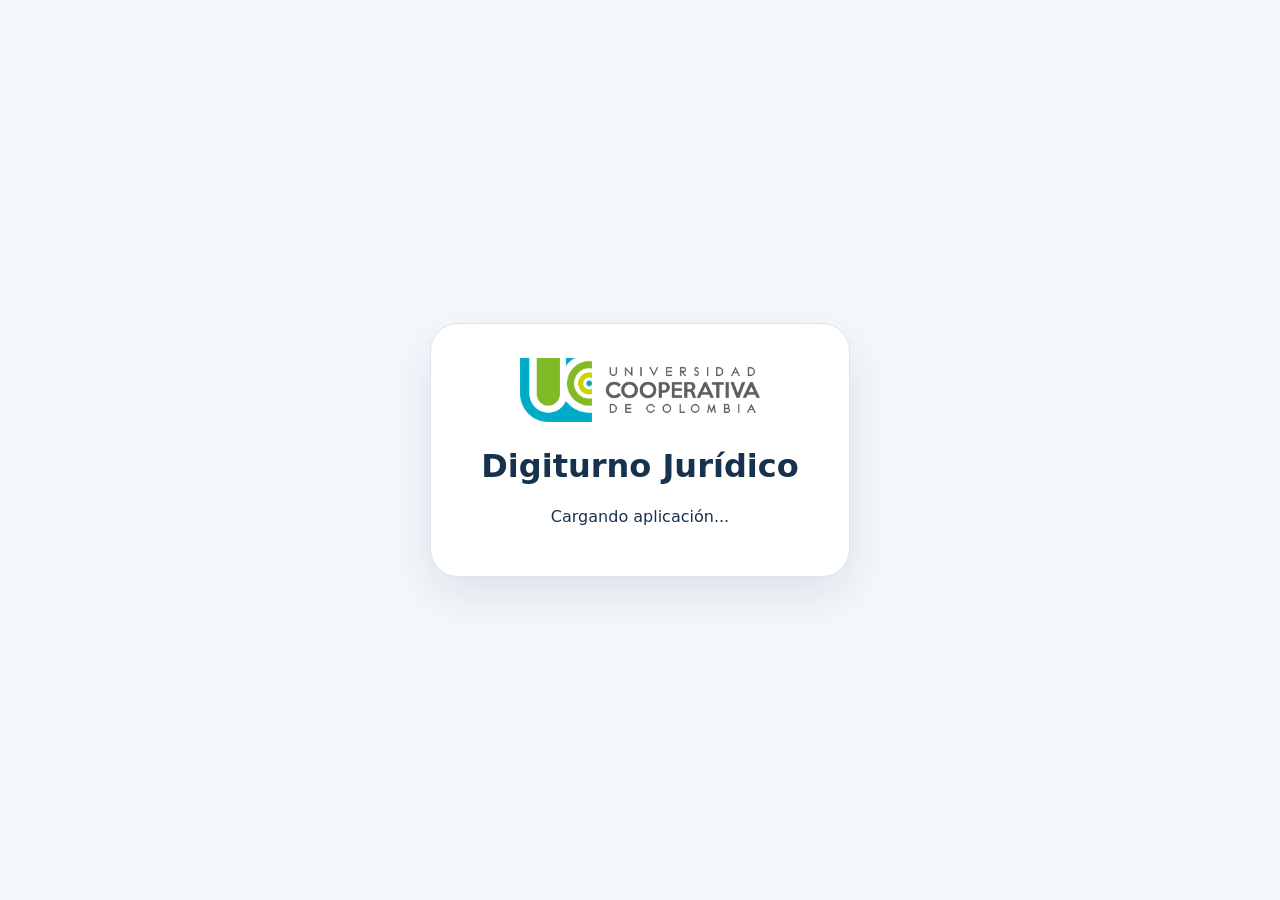
==== asesor.html @ 0137b6f1 "Add files via upload" ====
<!DOCTYPE html>
<html lang="es">
<head>
  <meta charset="UTF-8" />
  <meta name="viewport" content="width=device-width, initial-scale=1.0" />
  <title>Panel Asesor | Digiturno Jurídico UCC</title>
  <link rel="stylesheet" href="css/styles.css" />
</head>
<body>
  <div id="app" class="app-loading">
    <div class="loading-card">
      <img src="assets/img/logo_ucc_horizontal.png" alt="Universidad Cooperativa de Colombia" />
      <h1>Digiturno Jurídico</h1>
      <p>Cargando aplicación...</p>
    </div>
  </div>
  <script type="module" src="js/asesor.js"></script>
</body>
</html>
---- css/styles.css ----
:root{
  --ucc-blue:#00ACC9;
  --ucc-dark:#132740;
  --ucc-green:#80BA27;
  --ucc-lime:#CAD400;
  --text:#17324D;
  --muted:#62748A;
  --line:#D9E4F2;
  --bg:#F4F8FC;
  --white:#fff;
  --danger:#E73B22;
  --orange:#FF9500;
  --shadow:0 18px 45px rgba(19,39,64,.10);
  --radius:22px;
}
*{box-sizing:border-box}
html,body{margin:0;min-height:100%;font-family:system-ui,-apple-system,"Segoe UI",Roboto,Arial,sans-serif;background:var(--bg);color:var(--text)}
a{text-decoration:none;color:inherit}.hidden{display:none!important}
button,input,select,textarea{font:inherit}.muted{color:var(--muted)}
.btn{border:0;border-radius:14px;padding:12px 18px;font-weight:900;cursor:pointer;display:inline-flex;align-items:center;justify-content:center;gap:8px;transition:.18s ease;box-shadow:0 8px 20px rgba(0,172,201,.14)}
.btn:hover{transform:translateY(-1px)}.btn:disabled{opacity:.55;cursor:not-allowed;transform:none}
.btn-primary{background:linear-gradient(135deg,#0A84FF,#28C7FA);color:white}.btn-secondary{background:linear-gradient(135deg,#00B894,#26D7B3);color:white}.btn-warning{background:linear-gradient(135deg,#FF9500,#FFC247);color:#402400}.btn-danger{background:linear-gradient(135deg,#E73B22,#FF715C);color:#fff}.btn-outline{background:#fff;color:#0B5394;border:1px solid var(--line)}.btn-small{padding:8px 12px;border-radius:10px;font-size:13px}
input,select,textarea{border:1px solid var(--line);border-radius:14px;padding:12px 14px;background:#fff;color:var(--text);outline:0;width:100%}textarea{resize:vertical}input:focus,select:focus,textarea:focus{border-color:#0A84FF;box-shadow:0 0 0 4px rgba(10,132,255,.12)}
label{display:grid;gap:7px;font-weight:800;color:#344B63}.form-stack,.form-grid{display:grid;gap:14px}.form-grid{grid-template-columns:repeat(2,minmax(0,1fr))}.full{grid-column:1/-1}.action-row{display:flex;gap:10px;flex-wrap:wrap;align-items:center}.checkbox-grid{display:grid;grid-template-columns:repeat(auto-fit,minmax(190px,1fr));gap:10px;border:1px solid var(--line);border-radius:16px;padding:14px}.checkbox-grid label{display:flex;align-items:center;gap:8px;font-weight:700}.checkbox-grid input{width:auto}
.alert{padding:14px 16px;border-radius:16px;margin:14px 0;font-weight:800}.alert-info{background:#EAF3FF;color:#0B5394}.alert-success{background:#E9FFF6;color:#047857}.alert-danger{background:#FFECEC;color:#B42318}.badge{display:inline-flex;padding:6px 10px;border-radius:999px;background:#EAF3FF;color:#17324D;font-weight:900;font-size:12px}.badge-red{background:#FFE7E2;color:#B42318}.badge-green{background:#E9FFF6;color:#047857}
.app-loading{min-height:100vh;display:grid;place-items:center}.loading-card{width:min(420px,90vw);background:white;border:1px solid var(--line);border-radius:28px;padding:34px;text-align:center;box-shadow:var(--shadow)}.loading-card img{max-width:240px;width:80%}
.login-page{min-height:100vh;display:grid;place-items:center;padding:24px;background:radial-gradient(circle at top left,#D9F7FF,transparent 35%),linear-gradient(135deg,#EAF5FF,#F8FFFD)}.login-card{width:min(460px,100%);background:white;border-radius:30px;padding:34px;box-shadow:var(--shadow);text-align:center}.login-card img{max-width:240px;width:80%;margin-bottom:10px}.login-card h1{margin:6px 0;color:var(--ucc-dark)}.login-card p{color:var(--muted)}
.app-layout{display:grid;grid-template-columns:280px 1fr;min-height:100vh}.sidebar{position:sticky;top:0;height:100vh;background:#fff;border-right:1px solid var(--line);padding:18px;display:flex;flex-direction:column;box-shadow:10px 0 25px rgba(32,74,120,.05);z-index:5}.brand{display:grid;gap:8px;margin-bottom:22px}.brand-logo{background:white;border:1px solid var(--line);border-radius:16px;padding:10px;display:grid;place-items:center}.brand-logo img{max-width:100%;max-height:78px;object-fit:contain}.brand strong{font-size:18px;color:#0B5394}.brand small{display:block;color:var(--muted);font-weight:700}.sidebar nav{display:grid;gap:8px}.sidebar nav a,.sidebar nav button{border:0;background:transparent;text-align:left;padding:13px 14px;border-radius:14px;color:#31516F;font-weight:900;cursor:pointer}.sidebar nav a:hover,.sidebar nav button:hover,.sidebar nav a.active{background:#EAF3FF;color:#0B5394}.sidebar-footer{margin-top:auto;display:grid;gap:10px;color:var(--muted)}
.content{padding:28px;max-width:1500px;width:100%}.topbar{display:flex;align-items:center;justify-content:space-between;gap:16px;margin-bottom:20px}.topbar h1{margin:0;font-size:34px;color:var(--ucc-dark)}.topbar p{margin:6px 0 0;color:var(--muted)}.grid{display:grid;gap:18px}.stats-grid{grid-template-columns:repeat(4,minmax(0,1fr));margin-bottom:18px}.stat-card,.panel{background:white;border:1px solid var(--line);border-radius:var(--radius);box-shadow:var(--shadow);padding:22px}.stat-card span{display:block;color:var(--muted);font-weight:900}.stat-card strong{font-size:38px;color:#0A84FF}.two-columns{grid-template-columns:1fr 1fr}.panel-header{display:flex;align-items:center;justify-content:space-between;gap:12px;margin-bottom:14px}.panel-header h2,.panel h2{margin:0;color:var(--ucc-dark)}.table-responsive{overflow:auto}table{border-collapse:collapse;width:100%;background:white}th,td{text-align:left;padding:13px;border-bottom:1px solid var(--line)}th{color:#48637C;font-size:13px;text-transform:uppercase;letter-spacing:.04em}
.kiosk-page{min-height:100vh;background:radial-gradient(circle at top right,#CFFFEF,transparent 34%),linear-gradient(135deg,#EAF5FF,#FFFFFF)}.kiosk{padding:34px;max-width:1280px;margin:auto}.kiosk-header{display:flex;align-items:center;justify-content:space-between;gap:16px;margin-bottom:28px}.kiosk-header img{max-height:84px;max-width:300px;background:#fff;border-radius:18px;padding:10px;border:1px solid var(--line)}.kiosk-header h1{font-size:46px;margin:10px 0;color:var(--ucc-dark)}.kiosk-header p{color:var(--muted);font-size:20px}.service-grid{display:grid;grid-template-columns:repeat(auto-fit,minmax(230px,1fr));gap:18px}.service-button{border:0;text-align:left;min-height:190px;background:#fff;border-radius:28px;padding:26px;box-shadow:var(--shadow);cursor:pointer;border-top:8px solid var(--service-color);transition:.2s}.service-button:hover{transform:translateY(-4px)}.service-prefix{background:var(--service-color);color:#fff;border-radius:999px;padding:7px 12px;font-weight:900}.service-button strong{display:block;font-size:26px;margin:18px 0 8px}.service-button small{color:var(--muted);font-size:15px;line-height:1.4}.ticket-modal{position:fixed;inset:0;background:rgba(9,29,49,.55);display:grid;place-items:center;padding:22px;z-index:20}.ticket-card{background:#fff;border-radius:30px;padding:34px;max-width:520px;width:100%;box-shadow:0 30px 90px rgba(0,0,0,.22);text-align:center}.ticket-card h2{font-size:70px;margin:12px 0;color:#0A84FF}
.screen-page{height:100vh;overflow:hidden;background:#eef2f7;color:#14304d}.tv-screen{height:100vh;padding:8px;background:#eef2f7;display:flex;align-items:center;justify-content:center}.tv-shell{width:min(1880px,100%);height:calc(100vh - 16px);background:#f8fafc;border:8px solid #222;border-radius:8px;box-shadow:0 20px 50px rgba(0,0,0,.2);padding:10px;display:flex;flex-direction:column;gap:10px;overflow:hidden}.tv-header{background:#f8fafc;border:1px solid #d7dde8;border-radius:18px;padding:10px 18px;display:flex;justify-content:space-between;align-items:center;gap:18px}.tv-header-left{display:flex;align-items:center;gap:16px;min-width:0}.tv-logo{max-height:80px;max-width:330px;background:#fff;border-radius:14px;padding:8px;border:1px solid #dde4ef;object-fit:contain}.tv-title-wrap h1{margin:0;color:#0b2f73;font-size:clamp(26px,3vw,42px);line-height:1.05;font-weight:900}.tv-title-wrap p{margin:6px 0 0;color:#5e6a78;font-size:clamp(14px,1.4vw,20px)}.tv-clock-box{min-width:280px;background:#f2f5f9;border:1px solid #d8dde6;border-radius:20px;padding:14px 18px;text-align:center}.tv-clock-time{font-size:clamp(26px,2.5vw,38px);color:#1d4b96;font-weight:900;line-height:1.1}.tv-clock-date{margin-top:6px;color:#667181;font-size:clamp(13px,1.1vw,17px);text-transform:capitalize}
.tv-layout{display:grid;grid-template-columns:350px 1fr;gap:12px;min-height:0;flex:1;overflow:hidden}.tv-sidebar,.tv-main{min-height:0;overflow:hidden}.tv-main{display:grid;grid-template-rows:auto minmax(0,1fr) auto;gap:6px}.tv-panel-heading{display:flex;align-items:center;gap:10px;font-size:clamp(20px,1.7vw,28px);font-weight:900;margin-bottom:10px;color:#1350a8}.tv-panel-icon{display:grid;place-items:center;width:32px;height:32px;border-radius:8px;background:#eef5ff;font-size:18px}.tv-last-list{display:grid;gap:10px}.tv-last-card{display:grid;grid-template-columns:68px 1fr;background:#fff;border:1px solid #dde4ef;border-radius:16px;overflow:hidden;box-shadow:0 5px 12px rgba(0,0,0,.05)}.tv-last-number{background:linear-gradient(180deg,#0f56b1,#0a4a99);color:#fff;font-weight:900;font-size:clamp(24px,2vw,34px);display:grid;place-items:center;padding:14px 8px}.tv-last-info{padding:12px 14px;display:grid;gap:2px;align-content:center}.tv-last-title{font-size:clamp(18px,1.4vw,26px);font-weight:900;color:#1a1a1a;text-transform:uppercase;line-height:1.1}.tv-last-code{font-size:clamp(20px,1.8vw,32px);font-weight:900;color:#1c63b9;line-height:1.05}.tv-last-point{font-size:clamp(14px,1.05vw,19px);font-weight:700;color:#616d7c}.tv-last-card.empty{grid-template-columns:1fr;min-height:110px;display:grid;place-items:center;font-size:20px;color:#6f7b8b;font-weight:800}.tv-video-card{background:#fff;border:1px solid #dde4ef;border-radius:18px;padding:6px 6px 4px;box-shadow:0 6px 14px rgba(0,0,0,.05);min-height:0}.tv-video-stage{height:min(54vh,560px);min-height:0;aspect-ratio:16/9;background:#111;border-radius:16px;overflow:hidden;display:grid;place-items:center}.tv-video-stage video,.tv-video-stage iframe{width:100%;height:100%;min-height:0;border:0;background:#111;object-fit:contain;display:block}.tv-video-placeholder{display:grid;place-items:center;text-align:center;padding:30px;color:#d9e5ff;font-size:22px;line-height:1.4;background:linear-gradient(135deg,#34495e,#111);width:100%;height:100%}.tv-call-banner{display:grid;grid-template-columns:1.15fr .85fr;background:#fff;border:2px solid #f05a4a;border-radius:18px;overflow:hidden;box-shadow:0 8px 18px rgba(0,0,0,.06)}.tv-call-banner.flash{animation:flashCall 1s ease 2}.tv-call-left{padding:8px 20px 6px;background:linear-gradient(180deg,#fff,#fff9f8)}.tv-call-right{padding:8px 20px 6px;background:linear-gradient(180deg,#e84c2a,#d93917);display:grid;place-items:center;gap:8px;border-left:1px solid rgba(255,255,255,.4)}.tv-call-label{color:#d42f13;font-size:clamp(20px,1.45vw,28px);font-weight:950;display:flex;align-items:center;gap:10px;margin-bottom:2px}.tv-call-service{color:#d52d10;font-size:clamp(36px,3.1vw,56px);font-weight:950;line-height:1;text-transform:uppercase}.tv-call-point{margin-top:4px;color:#4f5967;font-size:clamp(16px,1.05vw,20px);font-weight:700}.tv-call-point strong{color:#16396c;font-size:clamp(18px,1.2vw,24px)}.tv-call-code{color:#fff;font-size:clamp(46px,4.4vw,84px);font-weight:950;line-height:1;text-align:center;letter-spacing:1px}.tv-sound-btn{padding:7px 14px;font-size:14px;box-shadow:none}.tv-ticker{background:#0f57b1;border-radius:0 0 6px 6px;padding:10px 0;border-top:2px solid #0a4690;overflow:hidden}.tv-ticker-track{display:inline-block;white-space:nowrap;min-width:100%;animation:ticker-scroll 26s linear infinite}.tv-ticker-track span{display:inline-block;padding-left:100%;font-size:clamp(20px,1.4vw,28px);font-weight:900;color:white;letter-spacing:.02em}@keyframes ticker-scroll{0%{transform:translateX(0)}100%{transform:translateX(-100%)}}@keyframes flashCall{0%,100%{transform:scale(1)}50%{transform:scale(1.01);box-shadow:0 0 0 10px rgba(240,90,74,.18)}}
@media(max-width:1100px){.app-layout{grid-template-columns:1fr}.sidebar{position:relative;height:auto}.content{padding:18px}.stats-grid,.two-columns,.form-grid{grid-template-columns:1fr}.tv-layout{grid-template-columns:300px 1fr}.tv-video-stage{height:min(48vh,430px)}}
@media(max-width:780px){.tv-screen{overflow:auto;height:auto;min-height:100vh}.screen-page{overflow:auto;height:auto}.tv-shell{height:auto;min-height:100vh;overflow:visible;border-width:4px}.tv-header,.tv-layout,.tv-call-banner{grid-template-columns:1fr;display:grid}.tv-header-left{align-items:flex-start}.tv-clock-box{min-width:0}.tv-video-stage{height:auto;min-height:260px}.tv-call-right{border-left:0;border-top:1px solid rgba(255,255,255,.4)}}
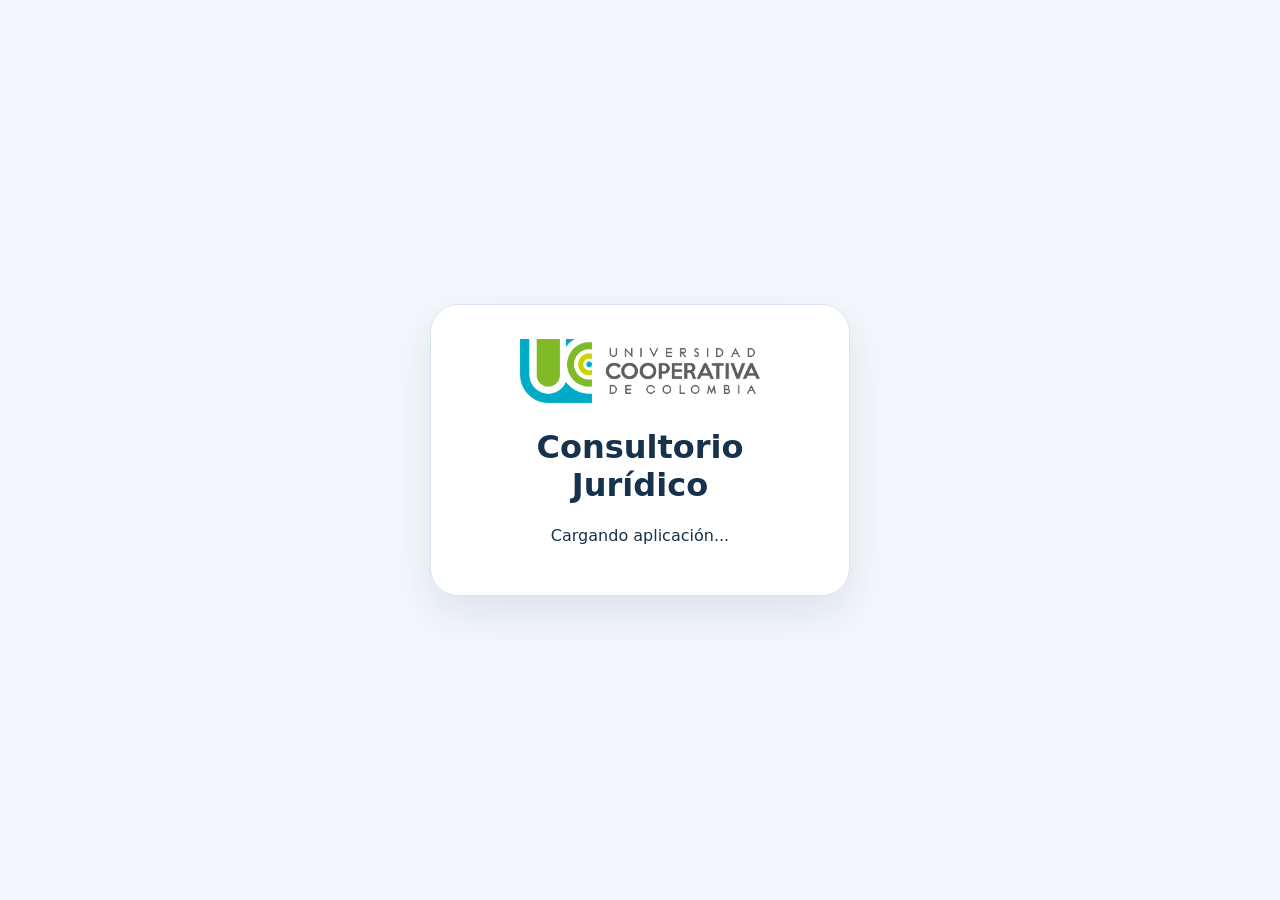
==== commit 91039ec3: "Change title from 'Digiturno Jurídico' to 'Consultorio Jurídico'" ====
--- a/asesor.html
+++ b/asesor.html
@@ -10,7 +10,7 @@
   <div id="app" class="app-loading">
     <div class="loading-card">
       <img src="assets/img/logo_ucc_horizontal.png" alt="Universidad Cooperativa de Colombia" />
-      <h1>Digiturno Jurídico</h1>
+      <h1>Consultorio Jurídico</h1>
       <p>Cargando aplicación...</p>
     </div>
   </div>
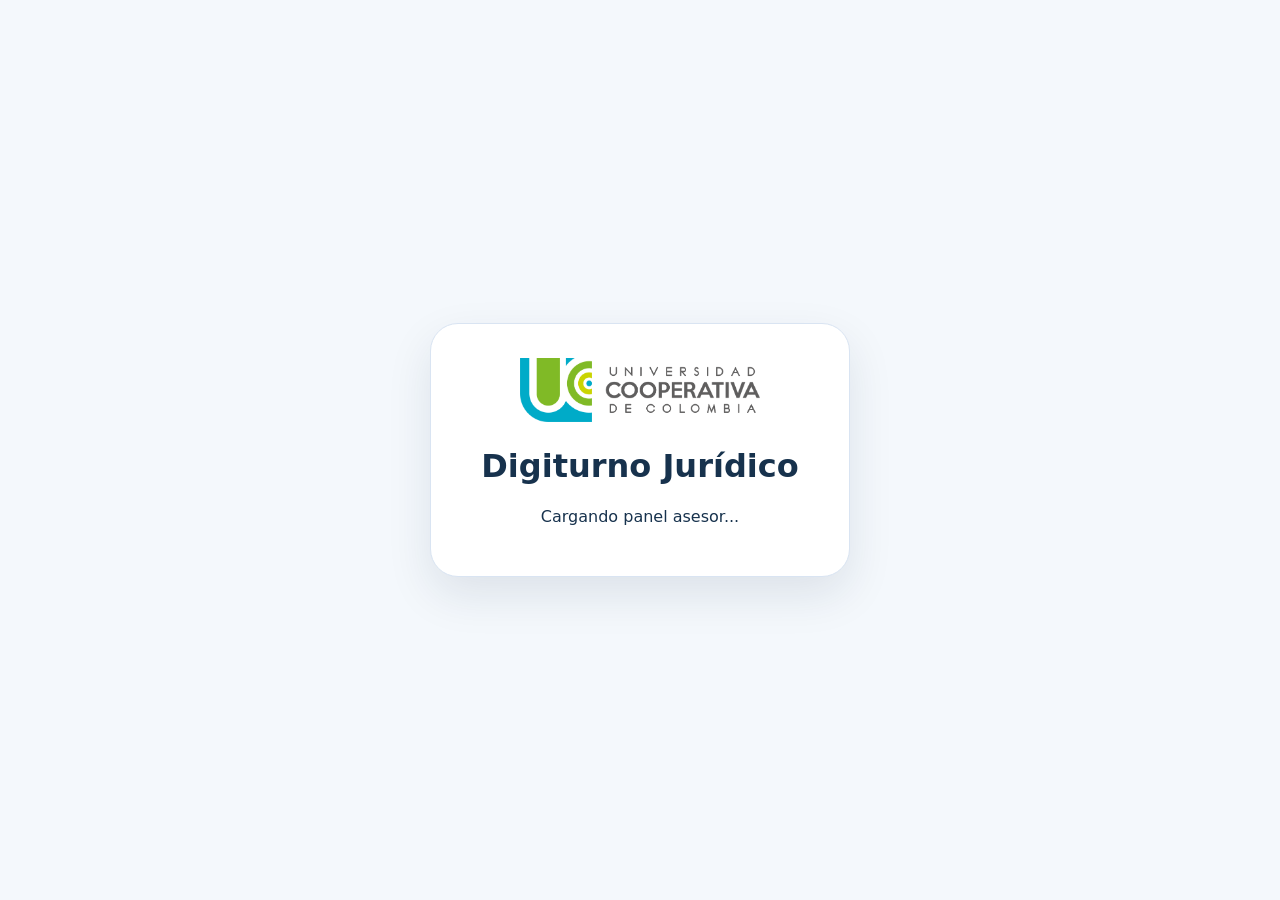
==== commit 2c8987f9: "Add files via upload" ====
--- a/asesor.html
+++ b/asesor.html
@@ -5,13 +5,14 @@
   <meta name="viewport" content="width=device-width, initial-scale=1.0" />
   <title>Panel Asesor | Digiturno Jurídico UCC</title>
   <link rel="stylesheet" href="css/styles.css" />
+  <link rel="stylesheet" href="css/asesor.css" />
 </head>
-<body>
+<body class="asesor-body">
   <div id="app" class="app-loading">
     <div class="loading-card">
       <img src="assets/img/logo_ucc_horizontal.png" alt="Universidad Cooperativa de Colombia" />
-      <h1>Consultorio Jurídico</h1>
-      <p>Cargando aplicación...</p>
+      <h1>Digiturno Jurídico</h1>
+      <p>Cargando panel asesor...</p>
     </div>
   </div>
   <script type="module" src="js/asesor.js"></script>
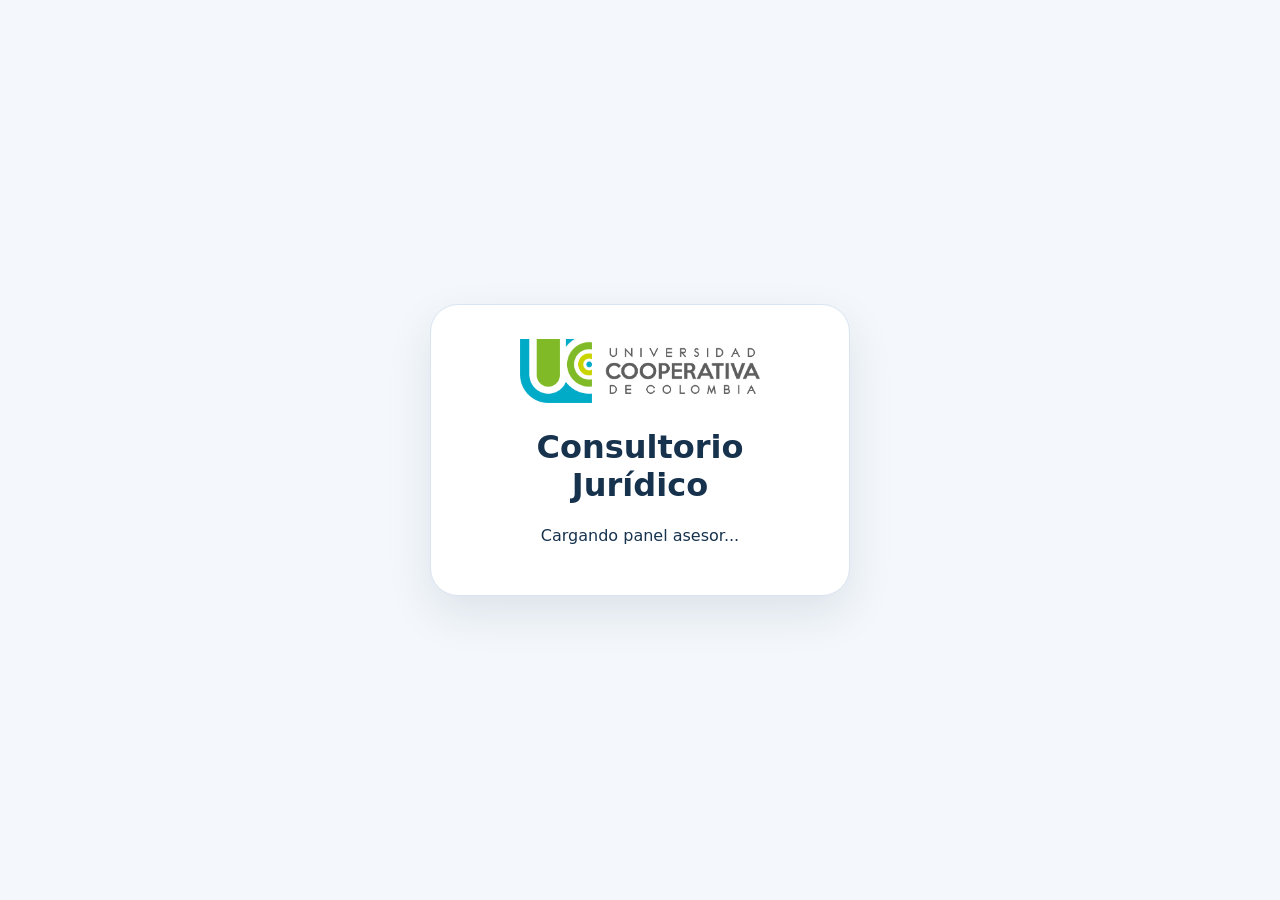
==== commit d1a2d439: "Update title and heading in asesor.html" ====
--- a/asesor.html
+++ b/asesor.html
@@ -3,7 +3,7 @@
 <head>
   <meta charset="UTF-8" />
   <meta name="viewport" content="width=device-width, initial-scale=1.0" />
-  <title>Panel Asesor | Digiturno Jurídico UCC</title>
+  <title>Panel Asesor | Digiturno Consultorio Jurídico UCC</title>
   <link rel="stylesheet" href="css/styles.css" />
   <link rel="stylesheet" href="css/asesor.css" />
 </head>
@@ -11,7 +11,7 @@
   <div id="app" class="app-loading">
     <div class="loading-card">
       <img src="assets/img/logo_ucc_horizontal.png" alt="Universidad Cooperativa de Colombia" />
-      <h1>Digiturno Jurídico</h1>
+      <h1>Consultorio Jurídico</h1>
       <p>Cargando panel asesor...</p>
     </div>
   </div>
--- a/css/asesor.css
+++ b/css/asesor.css
@@ -0,0 +1,185 @@
+/* ============================================================
+   Digiturno Jurídico UCC - Panel Asesor V1.8
+   Rediseño visual, usabilidad y paginación de historial
+   ============================================================ */
+
+:root{
+  --advisor-navy:#102b4b;
+  --advisor-blue:#0a84ff;
+  --advisor-cyan:#00acc9;
+  --advisor-green:#80ba27;
+  --advisor-lime:#cad400;
+  --advisor-red:#ff5b4f;
+  --advisor-yellow:#ffd15c;
+  --advisor-soft:#eef7fd;
+  --advisor-line:#d7e8f6;
+  --advisor-muted:#5a7189;
+  --advisor-card:#ffffff;
+  --advisor-shadow:0 20px 52px rgba(16,43,75,.10);
+  --advisor-radius:22px;
+}
+
+.asesor-body .content{
+  padding:24px 28px 32px;
+  background:
+    radial-gradient(circle at 6% 100%, rgba(0,172,201,.12), transparent 24%),
+    linear-gradient(135deg,#f5fbff 0%,#eef6fb 52%,#f8fcff 100%);
+}
+
+.advisor-shell{max-width:1560px;margin:0 auto;}
+
+.advisor-hero{
+  display:flex;
+  justify-content:space-between;
+  align-items:flex-start;
+  gap:22px;
+  margin-bottom:18px;
+}
+
+.advisor-title-block{display:flex;align-items:center;gap:16px;}
+.advisor-icon{
+  width:48px;height:48px;border-radius:16px;
+  display:grid;place-items:center;
+  color:white;background:linear-gradient(135deg,var(--advisor-navy),var(--advisor-cyan));
+  box-shadow:0 12px 24px rgba(0,126,166,.22);
+  font-size:24px;
+}
+.advisor-hero h1{font-size:34px;line-height:1;margin:0 0 8px;color:var(--advisor-navy);letter-spacing:-.02em;}
+.advisor-hero p{margin:0;color:var(--advisor-muted);font-size:15px;}
+.advisor-meta{
+  display:flex;align-items:center;gap:14px;flex-wrap:wrap;
+  color:#274b70;font-weight:700;font-size:13px;
+}
+.advisor-meta span{
+  background:rgba(255,255,255,.78);border:1px solid var(--advisor-line);border-radius:14px;
+  padding:10px 14px;box-shadow:0 10px 28px rgba(16,43,75,.06);
+}
+
+.advisor-grid-top{display:grid;grid-template-columns:1fr 1.24fr;gap:16px;margin-bottom:16px;}
+.advisor-card{
+  background:rgba(255,255,255,.92);border:1px solid var(--advisor-line);border-radius:var(--advisor-radius);
+  box-shadow:var(--advisor-shadow);padding:18px;position:relative;overflow:hidden;
+}
+.advisor-card-title{display:flex;align-items:center;gap:11px;margin-bottom:14px;color:var(--advisor-navy);font-weight:950;font-size:22px;}
+.advisor-card-title small{margin-left:auto;color:#6b84a0;font-size:12px;font-weight:700;}
+.title-mark{width:5px;height:34px;border-radius:12px;display:inline-block;}
+.title-mark.green{background:linear-gradient(var(--advisor-green),var(--advisor-cyan));}
+.title-mark.blue{background:linear-gradient(var(--advisor-blue),var(--advisor-cyan));}
+.module-pill,.count-pill{
+  margin-left:auto;background:#eaf5ff;color:#07528b;border:1px solid #d4eaff;border-radius:999px;
+  font-size:12px;font-weight:900;padding:7px 12px;
+}
+.current-card{min-height:188px;}
+.current-empty{
+  min-height:112px;border-radius:16px;background:#edf6ff;border:1px solid #d7eaf8;
+  display:flex;align-items:center;gap:18px;padding:18px 20px;color:var(--advisor-navy);
+}
+.current-empty p{margin:4px 0 0;color:var(--advisor-muted);font-size:13px;}
+.empty-ticket{width:70px;height:70px;border-radius:18px;background:white;color:#93a9bd;display:grid;place-items:center;font-size:34px;font-weight:950;}
+.current-turn-box{
+  display:grid;grid-template-columns:58px 1fr 1.35fr 1fr auto;align-items:center;gap:14px;
+  background:linear-gradient(100deg,#effcff 0%,#eaf7ff 100%);border:1px solid #d3edf8;border-radius:18px;padding:18px;
+}
+.current-item{width:54px;height:54px;border-radius:16px;background:white;display:grid;place-items:center;font-size:26px;box-shadow:0 10px 26px rgba(16,43,75,.08);}
+.current-info-block{border-left:1px solid #cfe3f1;padding-left:16px;min-width:0;}
+.current-info-block small{display:block;text-transform:uppercase;font-size:11px;color:#55728f;font-weight:900;letter-spacing:.06em;margin-bottom:6px;}
+.current-info-block strong{display:block;color:#102b4b;font-size:18px;line-height:1.1;white-space:nowrap;overflow:hidden;text-overflow:ellipsis;}
+.current-info-block:first-of-type strong{font-size:30px;color:#07528b;letter-spacing:-.02em;}
+.current-state{justify-self:end;border-radius:999px;padding:9px 12px;font-weight:950;font-size:12px;color:white;background:#0a84ff;white-space:nowrap;}
+.current-state.attending{background:#17b26a;}
+.advisor-note{margin-top:12px;border-radius:12px;background:#eef5fb;color:#3f5a75;padding:10px 13px;font-size:13px;font-weight:650;}
+
+.advisor-actions{display:grid;grid-template-columns:repeat(5,minmax(110px,1fr));gap:10px;}
+.advisor-action{
+  border:0;border-radius:12px;height:108px;color:#fff;font-weight:950;font-size:15px;line-height:1.12;cursor:pointer;
+  display:flex;flex-direction:column;align-items:center;justify-content:center;gap:10px;
+  box-shadow:0 14px 30px rgba(16,43,75,.14);transition:transform .15s ease,filter .15s ease,opacity .15s ease;
+}
+.advisor-action:hover:not(:disabled){transform:translateY(-2px);filter:saturate(1.08);}
+.advisor-action:disabled{opacity:.45;cursor:not-allowed;box-shadow:none;filter:grayscale(.15);}
+.advisor-action.primary{background:linear-gradient(135deg,#006dcc,#19b8ee);}
+.advisor-action.warning{background:linear-gradient(135deg,#f7b735,#ffdc71);color:#5d4300;}
+.advisor-action.success{background:linear-gradient(135deg,#16a766,#30d696);}
+.advisor-action.finish{background:linear-gradient(135deg,#1496e8,#67c7ff);}
+.advisor-action.danger{background:linear-gradient(135deg,#ff564d,#ff8b88);}
+.action-icon{font-size:26px;line-height:1;}
+
+.table-card{margin-bottom:16px;padding:16px 18px 18px;}
+.table-title{justify-content:space-between;margin-bottom:12px;}
+.table-title>div{display:flex;align-items:center;gap:11px;}
+.advisor-table-wrap{overflow:auto;border-radius:15px;border:1px solid #d9e8f5;}
+.advisor-table{width:100%;border-collapse:collapse;background:white;min-width:760px;}
+.advisor-table thead th{
+  background:#f3f8fc;color:#315474;text-transform:uppercase;letter-spacing:.055em;font-size:11px;text-align:left;padding:12px 14px;
+}
+.advisor-table tbody td{padding:13px 14px;border-top:1px solid #dfebf4;color:#12314f;font-size:14px;vertical-align:middle;}
+.advisor-table tbody tr:nth-child(even){background:#fbfdff;}
+.advisor-table tbody tr:hover{background:#f1f9ff;}
+.turn-code{color:#082b51;font-weight:950;}
+.priority-dot{display:inline-block;margin-left:8px;border-radius:999px;background:#fff0f3;color:#c71d49;border:1px solid #ffd0dc;padding:3px 8px;font-size:11px;font-weight:900;}
+.status-pill{display:inline-flex;align-items:center;gap:6px;border-radius:999px;padding:6px 11px;font-size:12px;font-weight:950;}
+.status-pill.wait{background:#fff4cc;color:#8a5d00;}
+.status-pill.done{background:#dcfce7;color:#117044;}
+.status-pill.absent{background:#ffe0df;color:#b42318;}
+.mini-call{border:0;border-radius:10px;background:linear-gradient(135deg,#006dcc,#13abe5);color:#fff;padding:8px 18px;font-weight:950;cursor:pointer;min-width:104px;box-shadow:0 8px 18px rgba(10,132,255,.18);}
+.mini-call:disabled{opacity:.45;cursor:not-allowed;box-shadow:none;}
+.empty-row{color:#5c7088!important;font-weight:650;text-align:center;padding:24px!important;}
+.history-footer{display:flex;justify-content:space-between;align-items:center;gap:14px;margin-top:13px;color:#53708e;font-size:13px;font-weight:700;}
+.advisor-pager{display:flex;gap:7px;align-items:center;}
+.pager-btn{min-width:38px;height:36px;border-radius:10px;border:1px solid #cfe0ee;background:#fff;color:#0b4778;font-weight:950;cursor:pointer;}
+.pager-btn.active{background:linear-gradient(135deg,#0a84ff,#00acc9);color:#fff;border-color:transparent;box-shadow:0 10px 20px rgba(10,132,255,.18);}
+.pager-btn:disabled{opacity:.45;cursor:not-allowed;}
+.advisor-alert{padding:18px 20px;border-radius:16px;font-weight:800;margin-top:12px;}
+.advisor-alert.danger{background:#ffe8e6;color:#a52a22;border:1px solid #ffc4bf;}
+
+/* Mejoras del menú lateral cuando la página activa es asesor */
+.asesor-body .sidebar .brand strong{font-size:16px;}
+.asesor-body .sidebar-footer span{display:block;font-weight:950;color:#102b4b;margin-bottom:8px;}
+.asesor-body .sidebar-footer span::before{content:'👤 ';}
+
+@media (max-width:1180px){
+  .advisor-grid-top{grid-template-columns:1fr;}
+  .advisor-actions{grid-template-columns:repeat(5,1fr);} 
+}
+@media (max-width:900px){
+  .asesor-body .content{padding:18px 14px;}
+  .advisor-hero{flex-direction:column;}
+  .advisor-actions{grid-template-columns:repeat(2,1fr);} 
+  .advisor-action{height:88px;}
+  .current-turn-box{grid-template-columns:1fr;}
+  .current-info-block{border-left:0;border-top:1px solid #cfe3f1;padding-left:0;padding-top:10px;}
+  .current-state{justify-self:start;}
+  .history-footer{flex-direction:column;align-items:flex-start;}
+}
+@media (max-width:620px){
+  .advisor-hero h1{font-size:28px;}
+  .advisor-actions{grid-template-columns:1fr;} 
+  .advisor-action{height:72px;flex-direction:row;}
+}
+
+.sidebar-profile-card{
+  margin:18px 0 16px;
+  padding:14px;
+  border-radius:18px;
+  background:linear-gradient(135deg,#eef8ff,#ffffff);
+  border:1px solid #d8eaf6;
+  display:flex;
+  align-items:center;
+  gap:12px;
+  box-shadow:0 12px 28px rgba(16,43,75,.08);
+}
+.sidebar-avatar{
+  width:54px;
+  height:54px;
+  border-radius:50%;
+  display:grid;
+  place-items:center;
+  background:linear-gradient(135deg,#0a84ff,#00acc9);
+  color:#fff;
+  font-size:24px;
+  box-shadow:0 10px 20px rgba(10,132,255,.18);
+}
+.sidebar-profile-card strong{display:block;color:#102b4b;font-weight:950;font-size:16px;}
+.sidebar-profile-card small{display:block;color:#57708a;font-size:12px;margin:2px 0 5px;}
+.sidebar-online{color:#0f9f59;font-size:12px;font-weight:900;}
+.advisor-layout-mode .sidebar nav a:not(.active){color:#102b4b;}
